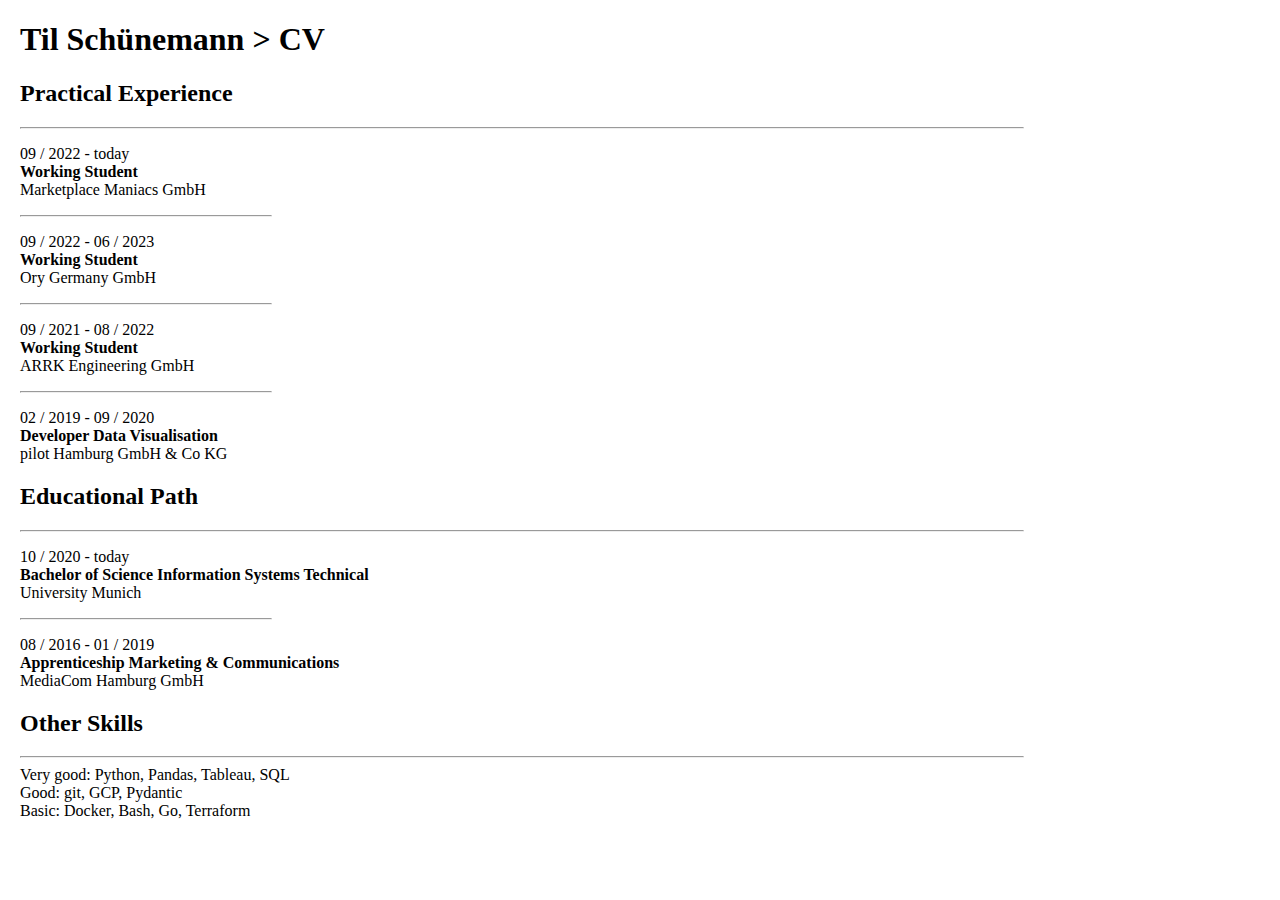
==== cv.html @ 19720ee5 "feat: initial commit" ====
<!DOCTYPE html>
<html lang="en">
  <head>
    <meta charset="UTF-8" />
    <meta name="viewport" content="width=device-width, initial-scale=1.0" />
    <title>Til Schünemann > CV</title>
  </head>
  <body style="margin-left: 20px">
    <h1>Til Schünemann > CV</h1>
    <h2>Practical Experience</h2>

    <hr width="80%" align="left" />
    <p>
      09 / 2022 - today <br /><b>Working Student</b><br />Marketplace Maniacs
      GmbH
    </p>
    <hr width="20%" align="left" />
    <p>
      09 / 2022 - 06 / 2023 <br /><b>Working Student </b><br />Ory Germany GmbH
    </p>
    <hr width="20%" align="left" />
    <p>
      09 / 2021 - 08 / 2022 <br /><b>Working Student </b> <br />ARRK Engineering
      GmbH
    </p>
    <hr width="20%" align="left" />
    <p>
      02 / 2019 - 09 / 2020 <br /><b>Developer Data Visualisation</b><br />
      pilot Hamburg GmbH & Co KG
    </p>

    <h2>Educational Path</h2>
    <hr width="80%" align="left" />

    <p>
      10 / 2020 - today<br />
      <b>Bachelor of Science Information Systems Technical</b><br />
      University Munich<br />
    </p>
    <hr width="20%" align="left" />
    <p>
      08 / 2016 - 01 / 2019<br />
      <b>Apprenticeship Marketing & Communications</b><br />
      MediaCom Hamburg GmbH<br />
    </p>
    <h2>Other Skills</h2>
    <hr width="80%" align="left" />
    Very good: Python, Pandas, Tableau, SQL<br />
    Good: git, GCP, Pydantic<br />
    Basic: Docker, Bash, Go, Terraform<br />
  </body>
</html>
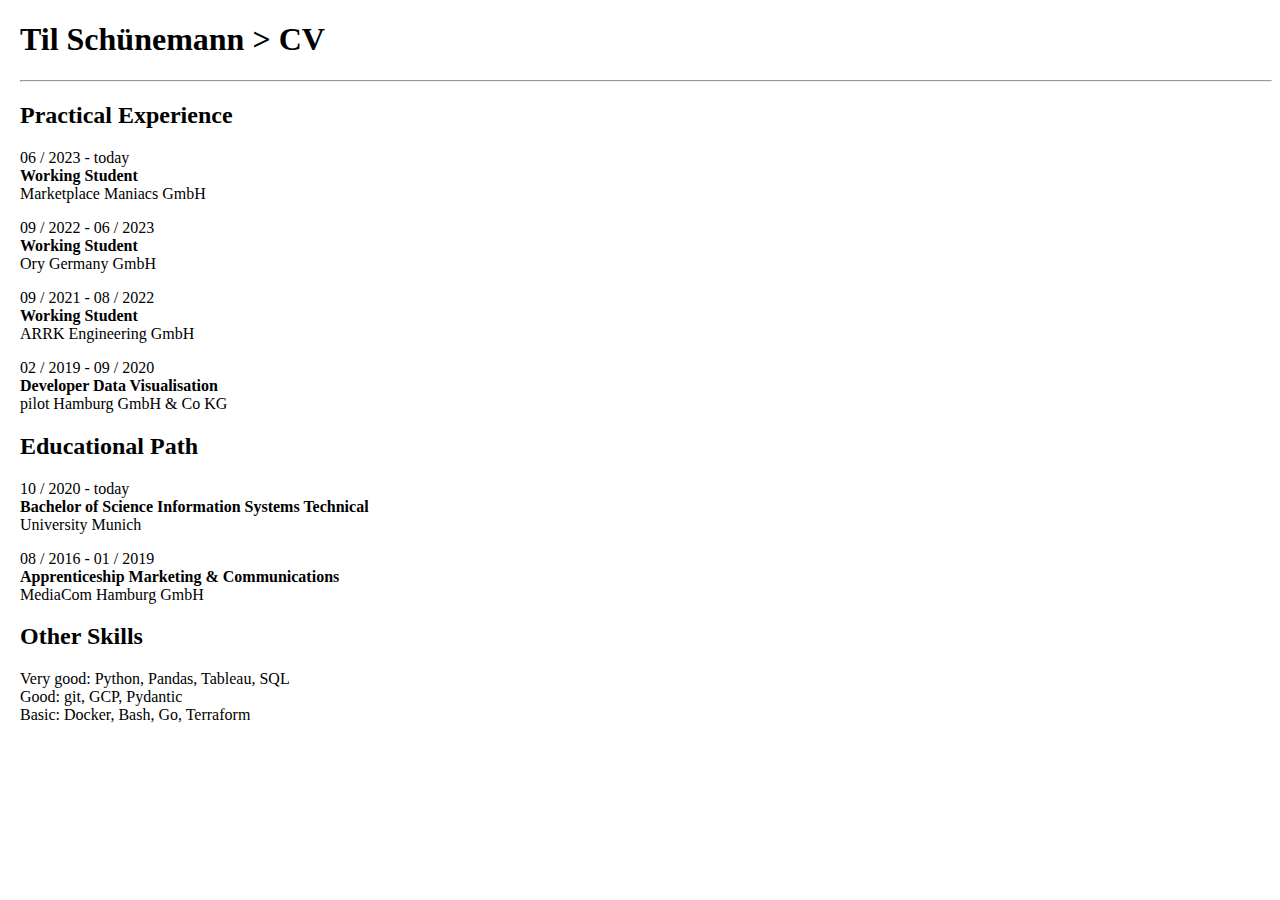
==== commit 14032f9b: "feat: fixed MPM start date, formatting" ====
--- a/cv.html
+++ b/cv.html
@@ -7,44 +7,42 @@
   </head>
   <body style="margin-left: 20px">
     <h1>Til Schünemann > CV</h1>
+    <hr />
     <h2>Practical Experience</h2>
-
-    <hr width="80%" align="left" />
     <p>
-      09 / 2022 - today <br /><b>Working Student</b><br />Marketplace Maniacs
-      GmbH
+      06 / 2023 - today <br />
+      <b>Working Student</b><br />
+      Marketplace Maniacs GmbH
     </p>
-    <hr width="20%" align="left" />
     <p>
-      09 / 2022 - 06 / 2023 <br /><b>Working Student </b><br />Ory Germany GmbH
+      09 / 2022 - 06 / 2023 <br />
+      <b>Working Student </b><br />
+      Ory Germany GmbH
     </p>
-    <hr width="20%" align="left" />
     <p>
-      09 / 2021 - 08 / 2022 <br /><b>Working Student </b> <br />ARRK Engineering
-      GmbH
+      09 / 2021 - 08 / 2022 <br />
+      <b>Working Student </b> <br />
+      ARRK Engineering GmbH
     </p>
-    <hr width="20%" align="left" />
     <p>
-      02 / 2019 - 09 / 2020 <br /><b>Developer Data Visualisation</b><br />
+      02 / 2019 - 09 / 2020 <br />
+      <b>Developer Data Visualisation</b><br />
       pilot Hamburg GmbH & Co KG
     </p>
 
     <h2>Educational Path</h2>
-    <hr width="80%" align="left" />
 
     <p>
       10 / 2020 - today<br />
       <b>Bachelor of Science Information Systems Technical</b><br />
       University Munich<br />
     </p>
-    <hr width="20%" align="left" />
     <p>
       08 / 2016 - 01 / 2019<br />
       <b>Apprenticeship Marketing & Communications</b><br />
       MediaCom Hamburg GmbH<br />
     </p>
     <h2>Other Skills</h2>
-    <hr width="80%" align="left" />
     Very good: Python, Pandas, Tableau, SQL<br />
     Good: git, GCP, Pydantic<br />
     Basic: Docker, Bash, Go, Terraform<br />
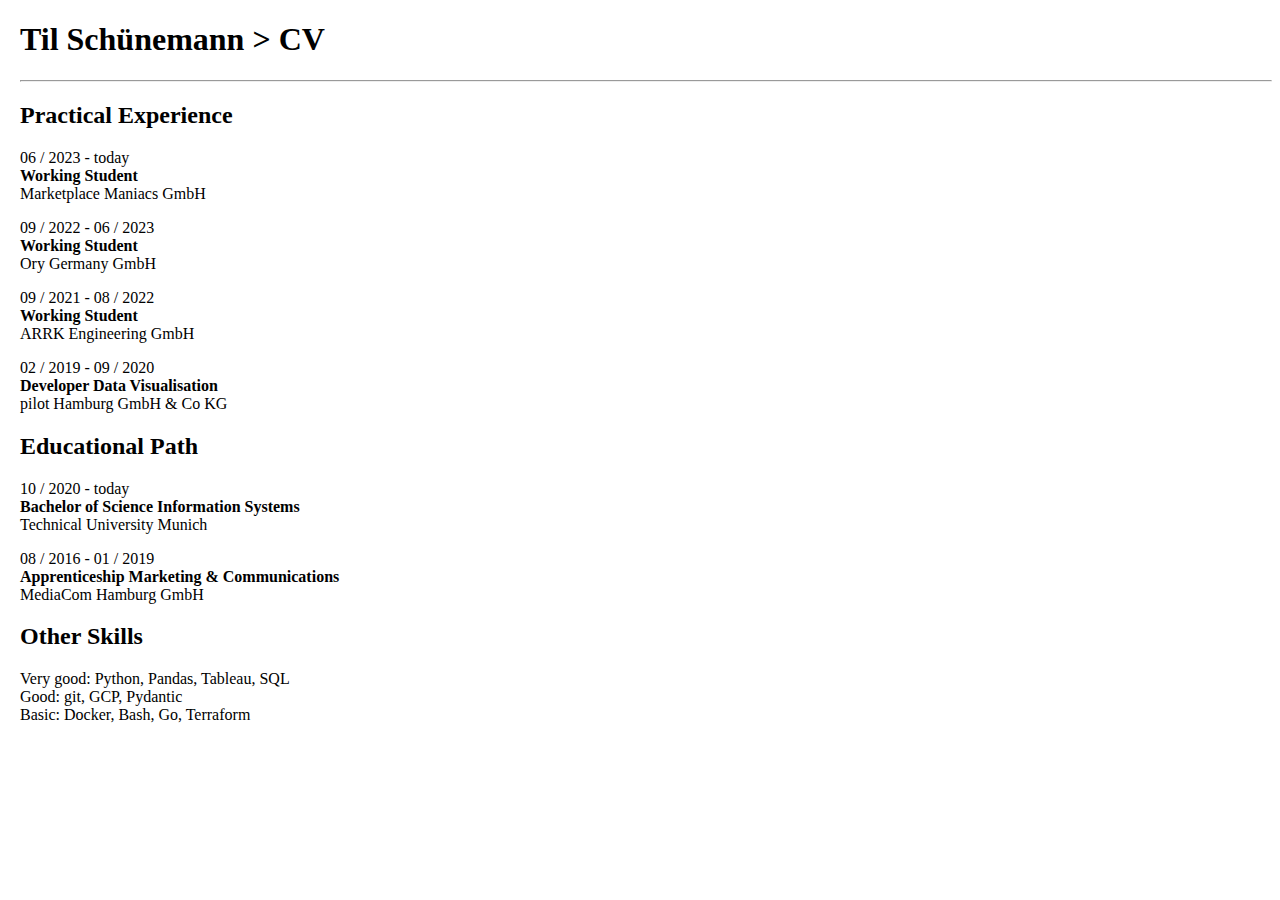
==== commit 8e376453: "fix: wrong break" ====
--- a/cv.html
+++ b/cv.html
@@ -34,8 +34,8 @@
 
     <p>
       10 / 2020 - today<br />
-      <b>Bachelor of Science Information Systems Technical</b><br />
-      University Munich<br />
+      <b>Bachelor of Science Information Systems</b><br />
+      Technical University Munich<br />
     </p>
     <p>
       08 / 2016 - 01 / 2019<br />
